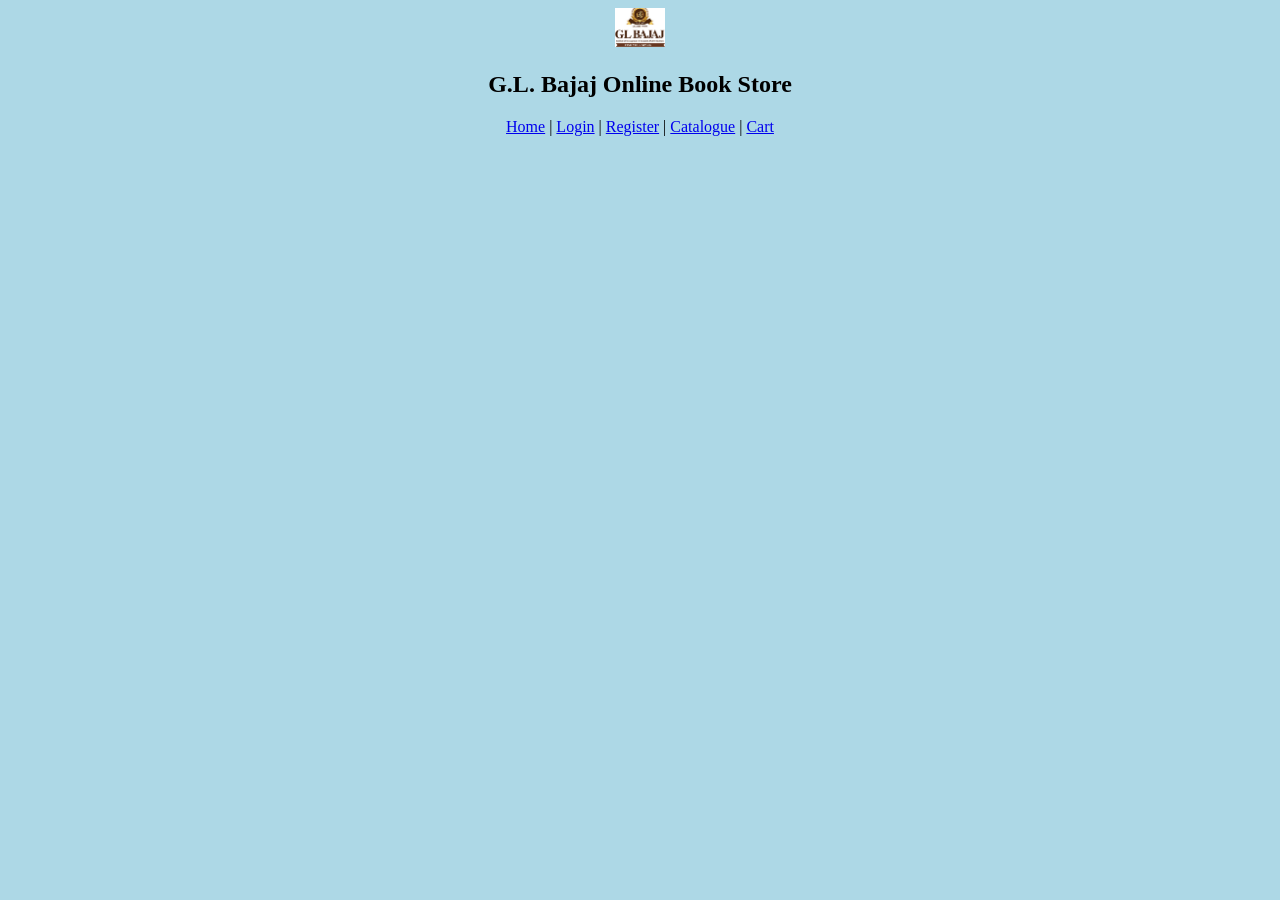
==== top.html @ 23148745 "Add files via upload" ====
<!DOCTYPE html>
<html>
<body style="background-color:lightblue; text-align:center;">
    <img src="Gl bajaj logo.webp" width="50">
    <h2>G.L. Bajaj Online Book Store</h2>
    <a href="home.html" target="rightFrame">Home</a> |
    <a href="login.html" target="rightFrame">Login</a> |
    <a href="register.html" target="rightFrame">Register</a> |
    <a href="catalogue.html" target="rightFrame">Catalogue</a> |
    <a href="cart.html" target="rightFrame">Cart</a>
</body>
</html>
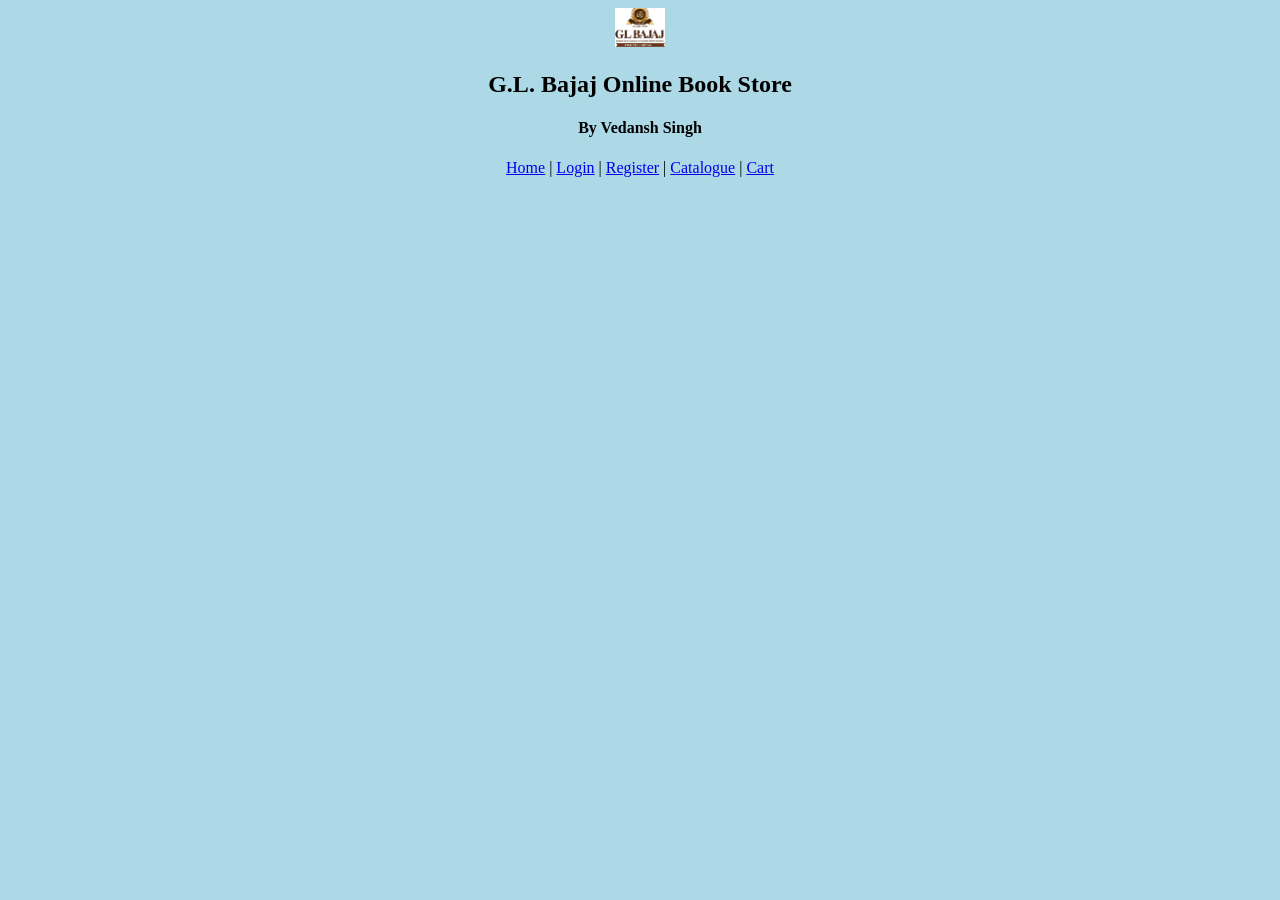
==== commit 613ab8c9: "Update top.html" ====
--- a/top.html
+++ b/top.html
@@ -3,6 +3,7 @@
 <body style="background-color:lightblue; text-align:center;">
     <img src="Gl bajaj logo.webp" width="50">
     <h2>G.L. Bajaj Online Book Store</h2>
+    <h4>By Vedansh Singh</h4>
     <a href="home.html" target="rightFrame">Home</a> |
     <a href="login.html" target="rightFrame">Login</a> |
     <a href="register.html" target="rightFrame">Register</a> |
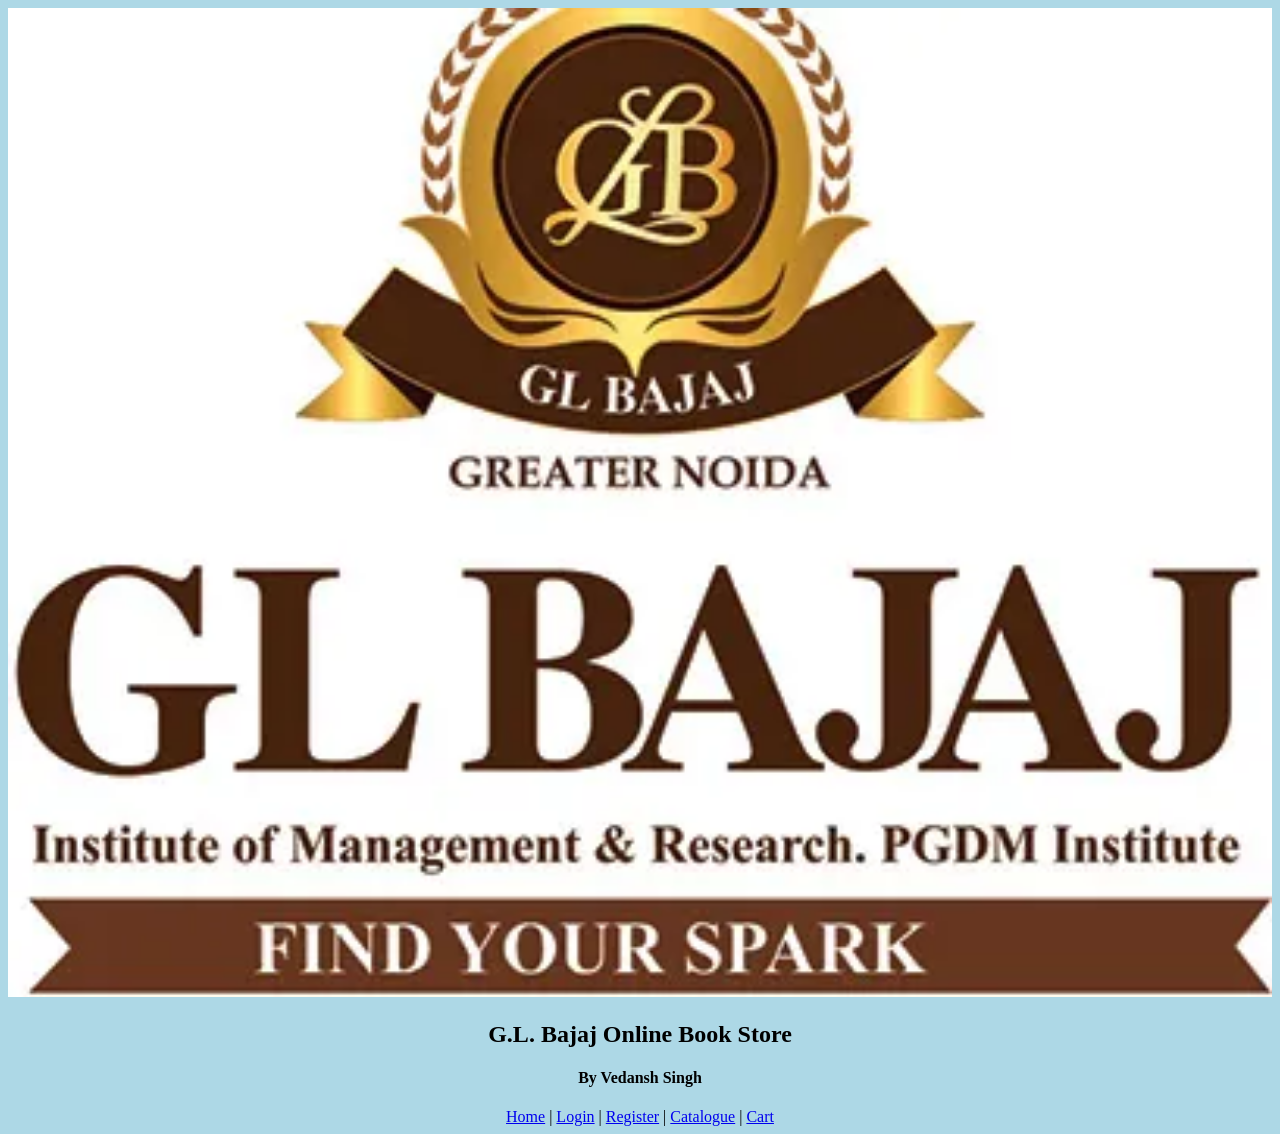
==== commit 38bd6f15: "Update top.html" ====
--- a/top.html
+++ b/top.html
@@ -1,7 +1,7 @@
 <!DOCTYPE html>
 <html>
 <body style="background-color:lightblue; text-align:center;">
-    <img src="Gl bajaj logo.webp" width="50">
+    <img src="Gl bajaj logo.webp" width="100%">
     <h2>G.L. Bajaj Online Book Store</h2>
     <h4>By Vedansh Singh</h4>
     <a href="home.html" target="rightFrame">Home</a> |
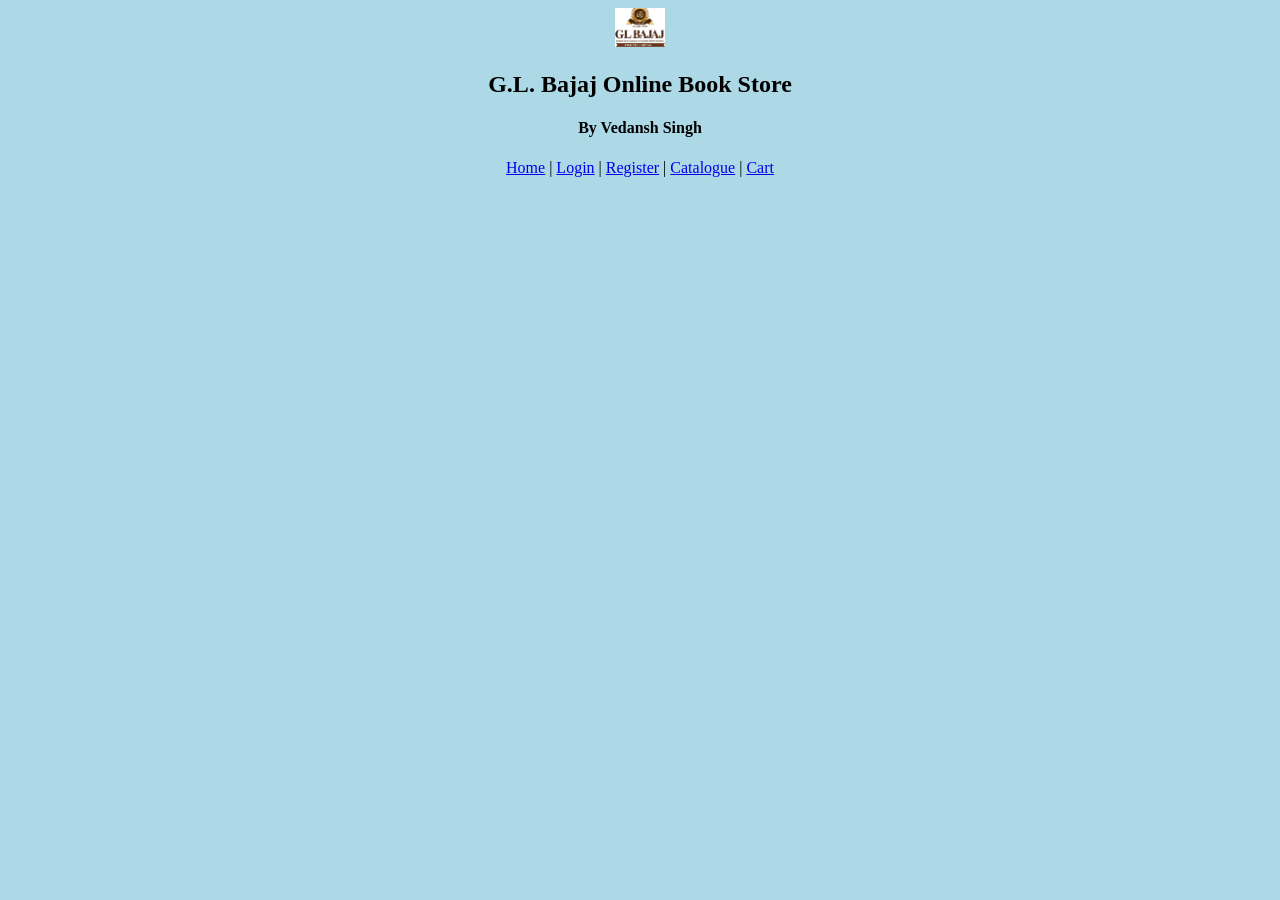
==== commit 2b45f5b7: "Update top.html" ====
--- a/top.html
+++ b/top.html
@@ -1,7 +1,7 @@
 <!DOCTYPE html>
 <html>
 <body style="background-color:lightblue; text-align:center;">
-    <img src="Gl bajaj logo.webp" width="100%">
+    <img src="Gl bajaj logo.webp" width="50">
     <h2>G.L. Bajaj Online Book Store</h2>
     <h4>By Vedansh Singh</h4>
     <a href="home.html" target="rightFrame">Home</a> |
